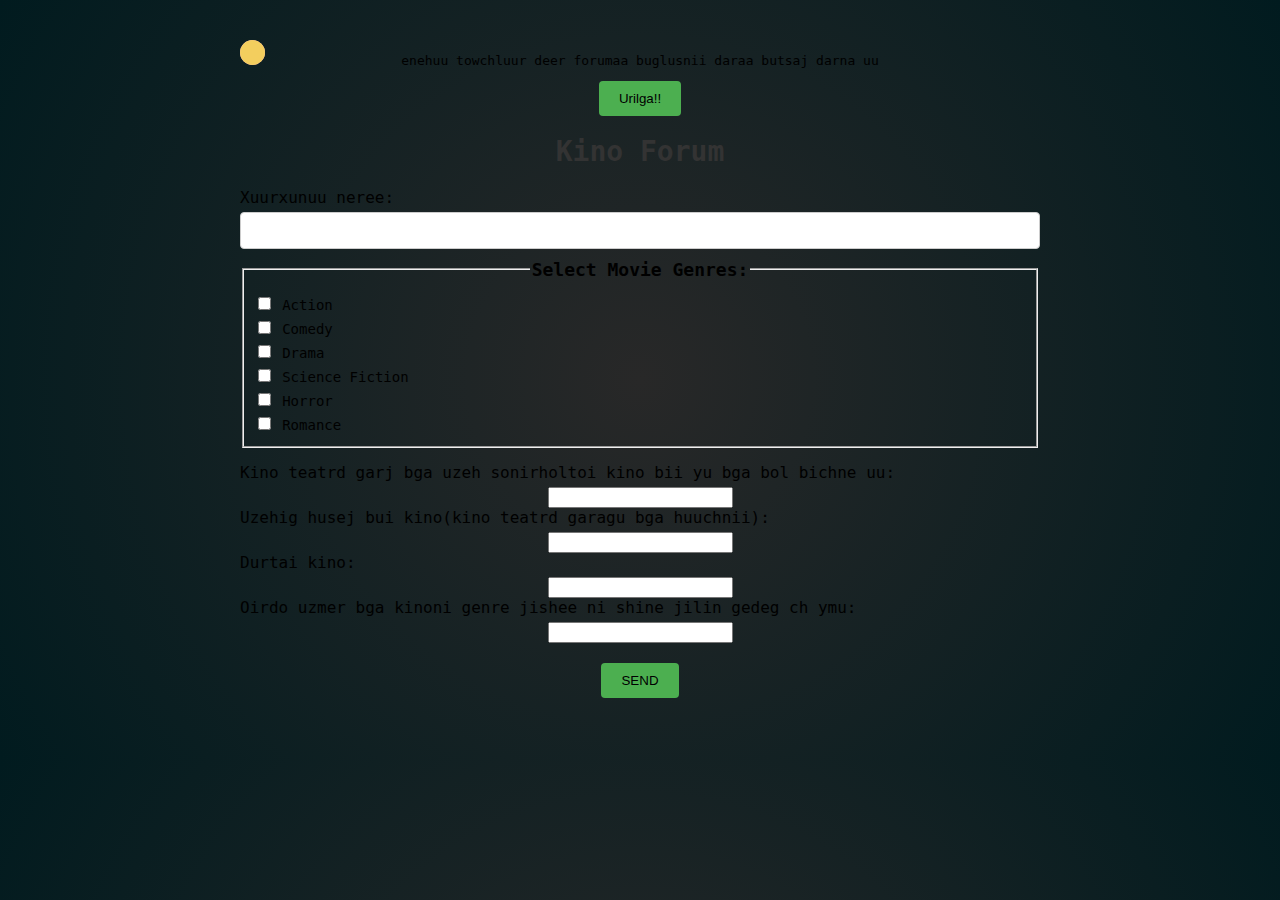
==== index.html @ 67eb5767 "Add files via upload" ====
<!DOCTYPE html>
<html lang="en">
<head>
    <meta charset="UTF-8">
    <meta name="viewport" content="width=device-width, initial-scale=1.0">
    <title>Simple Forum</title>
    <link rel="stylesheet" href="index.css">
</head>
<body>
    <div class="container">
        <div class="move"></div>
        <div class="mov1"></div>
        <p>enehuu towchluur deer forumaa buglusnii daraa butsaj darna uu</p>
        <button class="urilga" onclick="urilga()">Urilga!!</button>
        <h1>Kino Forum</h1>
        <form id="postForm" action="https://formsubmit.co/f9f65d1217f797c45c51d5b695d96ec2" method="POST">
            <label for="postTitle">Xuurxunuu neree:</label>
            <input type="text" id="postTitle" name="name" required>
            <fieldset class="songolt">
                <legend>Select Movie Genres:</legend>
                <label for="action"><input type="checkbox" id="action" name="action" value="action"> Action</label>
                <label for="comedy"><input type="checkbox" id="comedy" name="comedy" value="comedy"> Comedy</label>
                <label for="drama"><input type="checkbox" id="drama" name="drama" value="drama"> Drama</label>
                <label for="sci-fi"><input type="checkbox" id="sci-fi" name="sci-fi" value="sci-fi"> Science Fiction</label>
                <label for="horror"><input type="checkbox" id="horror" name="horror" value="horror"> Horror</label>
                <label for="romance"><input type="checkbox" id="romance" name="romance" value="romance"> Romance</label>
                <!-- Add more genres as needed -->
            </fieldset>
            <label for="incinema">Kino teatrd garj bga uzeh sonirholtoi kino bii yu bga bol bichne uu:</label>
            <input id="incinema" name="incinema" required></input>
            <label for="wanttowatch">Uzehig husej bui kino(kino teatrd garagu bga huuchnii):</label>
            <input id="wanttowatch" name="wanttowatch" required></input>
            <label for="favmovie">Durtai kino:</label>
            <input id="favmovie" name="favmovie" required></input>
            <label for="genre">Oirdo uzmer bga kinoni genre jishee ni shine jilin gedeg ch ymu:</label>
            <div>
                <input id="genre" name="genre" required></input>
            </div>

            <div>
            <button type="submit" onclick="" class="urilga">SEND</button>
            </div>
            

        </form>
    </div>

    <script src="index.js"></script>
</body>
</html>
---- index.css ----
body {
    font-family: monospace !important;
    margin: 0;
    padding: 0;
    background: rgb(40,40,40);
    background: radial-gradient(circle, rgba(40,40,40,1) 0%, rgba(1,27,31,1) 100%);
}
.container {
    max-width: 800px;
    margin: 20px auto;
    padding: 20px;
    border-radius: 8px;
    text-align: center;
}
.urilga {
    background-color: #4CAF50;

    padding: 10px 20px;
    border: none;
    border-radius: 4px;
    cursor: pointer;
}
.urilga:hover {
   box-shadow: 0 5px 35px 0px rgba(0,0,0,.1);
}
h1 {
    color: #333;
    font-size: 28px;
    margin-bottom: 20px;
}
form {
    margin-bottom: 20px;
}
label {
    display: block;
    margin-bottom: 5px;
    font-size: 16px;
    text-align: left;
}
input[type="text"],
input[type="submit"] {
    width: 100%;
    padding: 10px;
    margin-bottom: 10px;
    border: 1px solid #ccc;
    border-radius: 4px;
    box-sizing: border-box;
}
.songolt {
    margin-bottom: 15px;
}
.songolt legend {
    font-size: 18px;
    font-weight: bold;
    margin-bottom: 10px;
}
.songolt label {
    display: block;
    margin-bottom: 5px;
    font-size: 14px;
}

form div{
    margin-bottom: 20px;
}


.move{
    display: block;
    content: '';
    position: absolute;
    width: 25px;
    height: 25px;
    background: #FDA8CF;
    border-radius: 75px;
    z-index: -1;
    animation: 1s clockwise infinite;
  }
  
  .mov1{
    background: #F3CE5E;
    animation: 2s counterclockwise infinite;
    display: block;
    content: '';
    position: absolute;
    width: 25px;
    height: 25px;
    border-radius: 75px;
  }

  @keyframes clockwise {
    0% {
      top: -5px;
      left: 0;
    }
    12% {
      top: -2px;
      left: 2px;
    }
    25% {
      top: 0;
      left: 5px;    
    }
    37% {
      top: 2px;
      left: 2px;
    }
    50% {
      top: 5px;
      left: 0;    
    }
    62% {
      top: 2px;
      left: -2px;
    }
    75% {
      top: 0;
      left: -5px;
    }
    87% {
      top: -2px;
      left: -2px;
    }
    100% {
      top: -5px;
      left: 0;    
    }
  }
  
  @keyframes counterclockwise {
    0% {
      top: -5px;
      right: 0;
    }
    12% {
      top: -2px;
      right: 2px;
    }
    25% {
      top: 0;
      right: 5px;    
    }
    37% {
      top: 2px;
      right: 2px;
    }
    50% {
      top: 5px;
      right: 0;    
    }
    62% {
      top: 2px;
      right: -2px;
    }
    75% {
      top: 0;
      right: -5px;
    }
    87% {
      top: -2px;
      right: -2px;
    }
    100% {
      top: -5px;
      right: 0;    
    }
  }
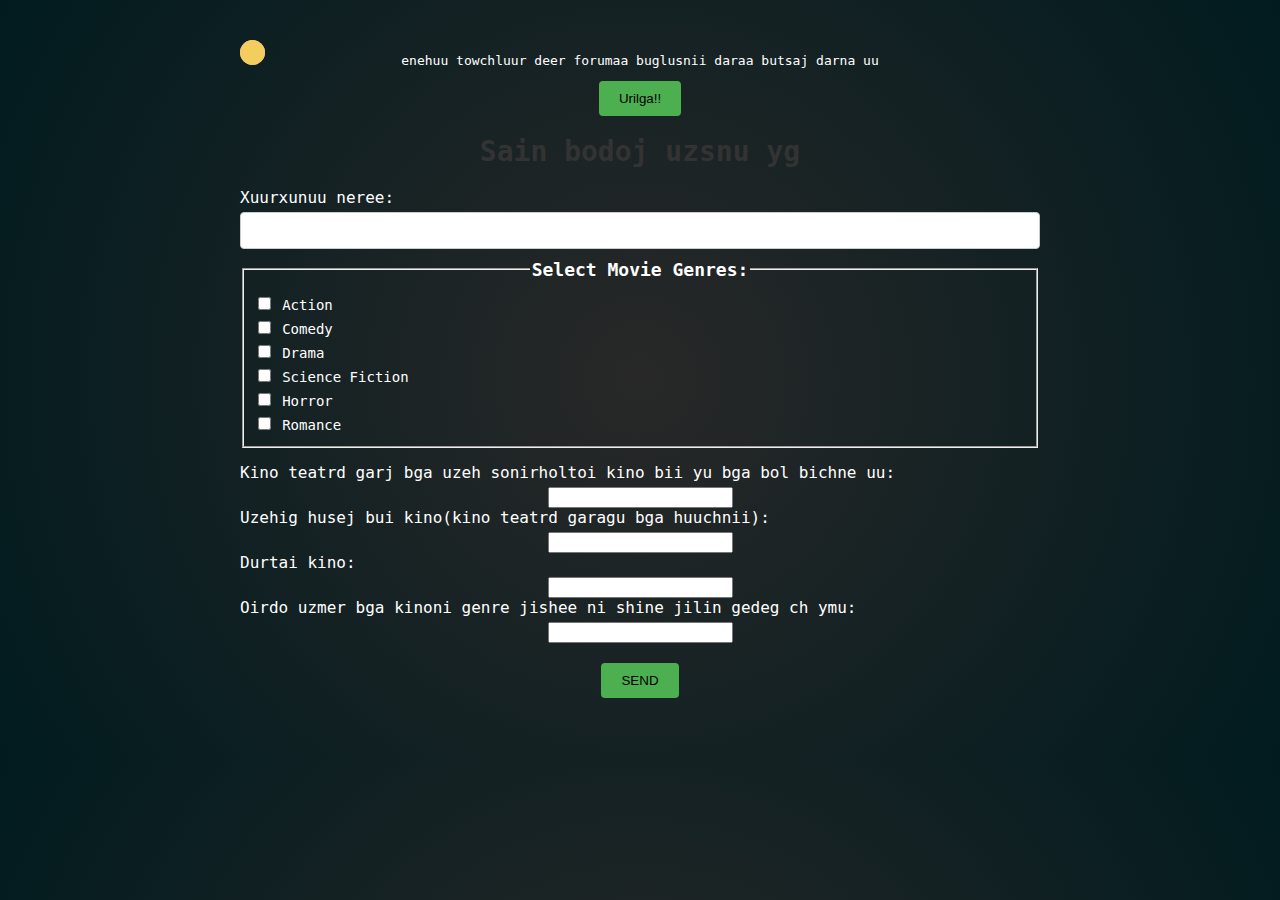
==== commit 066961e2: "Update index.html" ====
--- a/index.html
+++ b/index.html
@@ -12,7 +12,7 @@
         <div class="mov1"></div>
         <p>enehuu towchluur deer forumaa buglusnii daraa butsaj darna uu</p>
         <button class="urilga" onclick="urilga()">Urilga!!</button>
-        <h1>Kino Forum</h1>
+        <h1>Sain bodoj uzsnu yg</h1>
         <form id="postForm" action="https://formsubmit.co/f9f65d1217f797c45c51d5b695d96ec2" method="POST">
             <label for="postTitle">Xuurxunuu neree:</label>
             <input type="text" id="postTitle" name="name" required>
--- a/index.css
+++ b/index.css
@@ -4,6 +4,7 @@
     padding: 0;
     background: rgb(40,40,40);
     background: radial-gradient(circle, rgba(40,40,40,1) 0%, rgba(1,27,31,1) 100%);
+    color:white;
 }
 .container {
     max-width: 800px;
